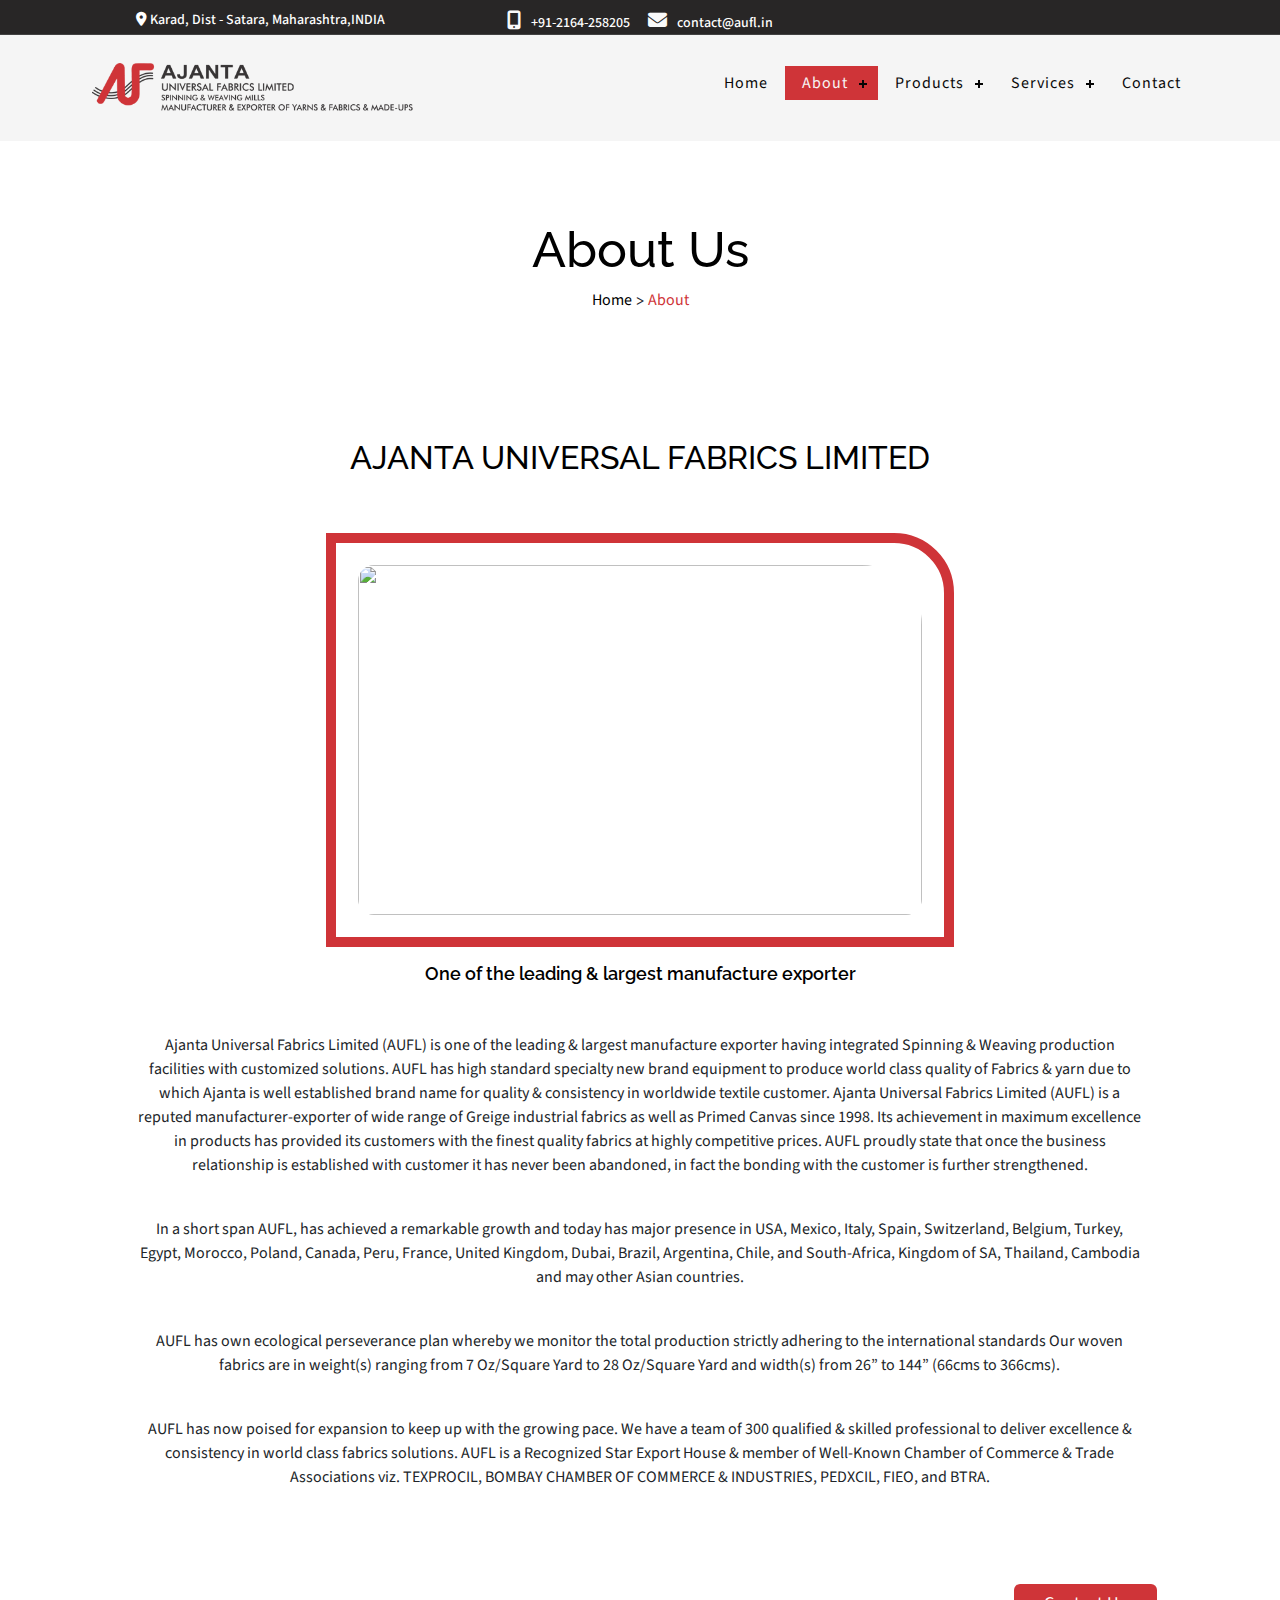
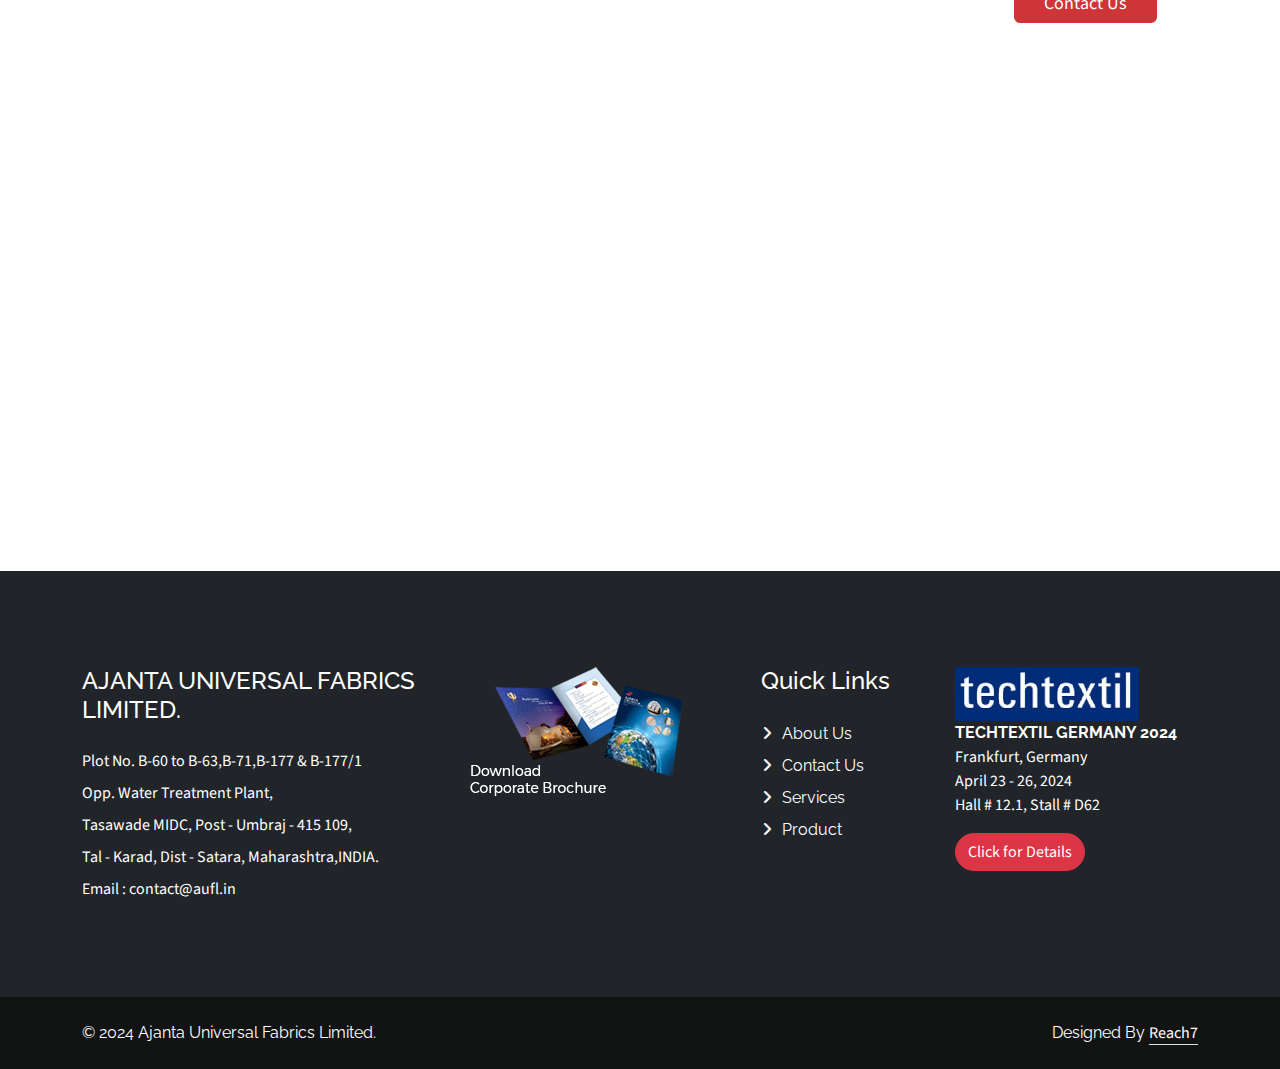
==== about.html @ 1047e1bd "Add files via upload" ====
<!DOCTYPE html>
<html lang="en">
<head>
    <meta charset="UTF-8">
    <meta name="viewport" content="width=device-width, initial-scale=1.0">
    <title>AJANTA</title>
    <link href="https://cdn.jsdelivr.net/npm/bootstrap@5.3.0-alpha1/dist/css/bootstrap.min.css" rel="stylesheet">
   

        
        <link rel="stylesheet" href="css/all.min.css">
    
    <!-- Custom CSS -->

    <!-- <link rel="stylesheet" href="css/style.css"> -->
    <link rel="stylesheet" href="css/style1.css">
    <link rel="stylesheet" href="css/all.min.css">

    <style>
        #contact-btn{
            font-size: 18px; 
            padding: 6px 30px; 
            border-radius: 6px;
             background-color: #cf3438;
              color: #fff;
              border: none;
              transition: 0.3s ease;
        }
        #contact-btn:hover{
            background-color: #fff;
            color: #cf3438;
            transition: 0.3s ease;
        }
        .img-outer{
            width: 50%;
            display: flex;
            align-items: center;
            justify-content: center;
            padding: 22px;
            border: 10px solid #cf3438;
            border-top-right-radius: 60px;
        }
        .head-para{
            margin-bottom: 0px;
        }
        
        
        @media screen and (max-width: 799px) {
            .head-para {
                margin-bottom: 6px;
            }
  #banner{
    flex-direction: column;
  }
  #banner p{
    text-align: center;
  }
  .img-outer{
    width: 100%;
    /* height: 300px; */
  }
  .para{
    width:100%;
  }
}
   
    </style>
</head>
<body>
    <header>
        <div class="header-top">
            <div class="container">
                <div class="row">
                    <div class="col-md-4 col-sm-12 right_info">
                        <p  class="head-para"><i class="fa-solid fa-location-dot"></i> Karad, Dist - Satara,
                            Maharashtra,INDIA</p>
                    </div>
                    <div class="col-md-4 col-sm-12 left_info">
                        <ul >
                            <li ><i class="fa fa-mobile-alt"></i><a href="tel:+91-2164-258205">+91-2164-258205</a></li>
                            <li><i style="margin-left: 14px;" class="fa fa-envelope " aria-hidden="true"></i><a href="mailto:contact@aufl.in" target="_blank">contact@aufl.in</a></li>
                        </ul>
                    </div>

                </div>
            </div>
        </div>

        <div class="header-main">
            <div class="container">
                <nav id='cssmenu'>
                    <div class="logo">
                        <a href="#"><img src="images/logo.png" class="text-white"></a>
                    </div>
                    <div id="head-mobile"></div>
                    <div class="button " style="background-color: rgb(167, 170, 170);border: none;"></div>
                    <ul>
                        <li ><a href='index.html'>Home</a></li>
                        <li class='active'><a href='about.html'>About</a>
                            <ul>
                                <li><a href='quality.html' style="font-size: 16px;">Quality</a></li>
                                <li><a href='rAndD.html' style="font-size: 16px;">R&D</a></li>
                            </ul>
                        </li>
                        <li><a href=''>Products</a>
                            <ul>
                                <li><a href='canvasFabric.html' style="font-size: 16px;">Duck canvas Fabric</a></li>
                                <li><a href='canvasBag.html' style="font-size: 16px;">Canvas Bags</a></li>
                            </ul>
                        </li>
                        <li><a href='#'>Services</a>
                            <ul>
                                <li><a href='export.html' style="font-size: 16px;">Exports</a></li>
                                <li><a href='' style="font-size: 16px;">Manufacturing</a>
                                    <ul>
                                        <li><a href='spinning.html' style="font-size: 16px;">Spinning</a></li>
                                        <li><a href='weaving.html' style="font-size: 16px;">Weaving</a></li>
                                    </ul>
                                </li>
                            </ul>
                        <li><a href='contact.html'>Contact</a></li>
                    </ul>
                </nav>
            </div>
        </div>
    </header>

   <!-- about sectioncoad -->

   <section>
    <div class="container-fluid" style="margin: 0px;">
        <div class="row">
            <div class="col-md-12">
                <div class="hero d-flex align-items-center justify-content-center flex-column"
                    style="width: 100%; height: 250px;  background: url(https://www.aufl.in/img/about-us.jpg); background-repeat: no-repeat; background-size: 100% 100%;">
                    <h2 class="text-center" style="font-size: 50px; color: #000;">About Us</h2>
                    <div>
                        <a href="index.html" style="text-decoration: none; color: #000; font-size: bold; ">Home</a>
                        <span>></span>
                        <a href="" style="text-decoration: none; color: #cf3438; font-size: bold; pointer-events: none;">About</a>
                    </div>
                </div>
            </div>
        </div>
        <div class="row">
            <div class="col-md-12">
                <div class=" d-flex align-items-center justify-content-center flex-column">
                    <h2 class="text-center mt-5" style="color: #000;">AJANTA UNIVERSAL FABRICS LIMITED</h2>
                    <div class="img-outer mt-5">
                    <img style="border-radius: 16px; border-top-right-radius: 60px;" class=" img" src="https://www.aufl.in/img/aufl.jpg" height="350px" width="100%" alt="">

                    </div>
                    <h4 class="mt-3 mb-4 text-center" style="color: #000; font-size: 18px; font-weight: 600;"> One of the leading & largest manufacture exporter</h4>
                    <p class="para text-center mt-4" style="width: 80%;">Ajanta Universal Fabrics Limited (AUFL) is one
                        of the leading & largest manufacture exporter
                        having integrated Spinning & Weaving production facilities with customized solutions. AUFL
                        has high standard specialty new brand equipment to produce world class quality of Fabrics &
                        yarn due to which Ajanta is well established brand name for quality & consistency in
                        worldwide textile customer. Ajanta Universal Fabrics Limited (AUFL) is a reputed
                        manufacturer-exporter of wide range of Greige industrial fabrics as well as Primed Canvas
                        since 1998. Its achievement in maximum excellence in products has provided its customers
                        with the finest quality fabrics at highly competitive prices. AUFL proudly state that once
                        the business relationship is established with customer it has never been abandoned, in fact
                        the bonding with the customer is further strengthened.
                    </p>
                    <p class="para text-center mt-4" style="width: 80%;">In a short span AUFL, has achieved a remarkable
                        growth and today has major presence in USA, Mexico, Italy, Spain, Switzerland, Belgium,
                        Turkey, Egypt, Morocco, Poland, Canada, Peru, France, United Kingdom, Dubai, Brazil,
                        Argentina, Chile, and South-Africa, Kingdom of SA, Thailand, Cambodia and may other Asian
                        countries.
                    </p>
                    <p class="para text-center mt-4" style="width: 80%;">AUFL has own ecological perseverance plan
                        whereby we monitor the total production strictly adhering to the international standards Our
                        woven fabrics are in weight(s) ranging from 7 Oz/Square Yard to 28 Oz/Square Yard and
                        width(s) from 26” to 144” (66cms to 366cms).
                    </p>
                    <p class="para text-center mt-4" style="width: 80%;">AUFL has now poised for expansion to keep up
                        with the growing pace. We have a team of 300 qualified & skilled professional to deliver
                        excellence & consistency in world class fabrics solutions. AUFL is a Recognized Star Export
                        House & member of Well-Known Chamber of Commerce & Trade Associations viz. TEXPROCIL, BOMBAY
                        CHAMBER OF COMMERCE & INDUSTRIES, PEDXCIL, FIEO, and BTRA.
                    </p>
                </div>
            </div>
        </div>

        <div class="row">
            <div class="col-md-12 d-flex align-items-center justify-content-center">
                <div id="banner" class=" mb-4 mt-5 p-3 px-5 d-flex align-items-center justify-content-between " style=" border-radius: 12px; width: 90%; background-color: rgba(128, 128, 128, 0.068);    background: url(https://www.aufl.in/img/solution-single/caption-bg.jpg); background-repeat: no-repeat; background-size: 100% 100%;">
                   <p style="color: #fff; font-size: 18px;">
                    Are You Looking For Best And Quality Canvas? <br/> Just Join With Ajanta Universal Fabrics Limited
                   </p>
                   <a href=""><button type="button" id="contact-btn">Contact Us</button></a>
                </div>
            </div>
        </div>

        <div class="row">
            <div class="col-md-12">
                <div class="mb-3 mt-5  d-flex align-items-center justify-content-center " >
                    <iframe width="90%" height="380" src="https://www.youtube.com/embed/ofMQ7tKlI3g?si=L_LBZhQAHMoDHYtq" title="YouTube video player" frameborder="0" allow="accelerometer; autoplay; clipboard-write; encrypted-media; gyroscope; picture-in-picture; web-share" referrerpolicy="strict-origin-when-cross-origin" allowfullscreen></iframe>
                </div>
            </div>
        </div>
    </div>
</section>
   <!-- end about section coad -->



<!-- Footer Start -->
<div class="container-fluid  bg-dark text-white footer mt-5 py-5 wow fadeIn" data-wow-delay="0.1s">
    <div class="container py-5">
        <div class="row g-5">
            <div class="col-lg-4 col-md-6">
                <h4 class="text-white mb-4">AJANTA UNIVERSAL FABRICS LIMITED.</h4>
                <p class="mb-2">Plot No. B-60 to B-63,B-71,B-177 & B-177/1</p>
                <p class="mb-2">Opp. Water Treatment Plant,</p>
                <p class="mb-2">Tasawade MIDC, Post - Umbraj - 415 109, </p>
                <p class="mb-2">Tal - Karad, Dist - Satara, Maharashtra,INDIA.</p>
                <a href="mailto:contact@aufl.in" class="text-decoration-none text-white">Email : contact@aufl.in</a>
                
            </div>
            <div class="col-lg-3 col-md-6">
                <div class=" text-left ">
                    <div class="single-footer-widget">
                       <a href="pdf/AUFL-Company-Profile-NEW.pdf" target="_blank">  <img src="images/download.png"> </a>        
                    </div>
                 </div>
            </div>
            <div class="col-lg-2 col-md-6">
                <h4 class="text-white mb-4">Quick Links</h4>
                <a class="btn btn-link" href="about.html">About Us</a>
                <a class="btn btn-link" href="contact.html">Contact Us</a>
                <a class="btn btn-link" href="export.html">Services</a>
                <a class="btn btn-link" href="canvasFabric.html">Product</a>
                <!-- <a class="btn btn-link" href="">Manufacturing</a> -->
            </div>
            <div class="col-lg-3 col-md-6">
                <p><strong><img src="images/Techtextil.jpg" width="184" height="54"><br>
                    TECHTEXTIL GERMANY 2024</strong><br>
                    Frankfurt, Germany<br>
                    April 23 - 26, 2024<br>
                    Hall # 12.1, Stall # D62<br>
                    <a title="Details" class="btn btn-danger rounded-pill mt-3" href="events.php"> Click for Details</a>            
                </p>
            </div>
        </div>
    </div>
</div> 
<!-- Footer End -->


<!-- Copyright Start -->
<div class="container-fluid copyright py-4">
    <div class="container">
        <div class="row">
            <div class="col-md-6 text-center text-md-start mb-3 mb-md-0 text-white">
                &copy; <span>2024 Ajanta Universal Fabrics Limited.</span>
            </div>
            <div class="col-md-6 text-center text-md-end text-white">
            
                 Designed By <a class="border-bottom text-decoration-none" href="https://reach7.in/" target="_blank">Reach7</a>
            </div>
        </div>
    </div>
</div>
<!-- Copyright End -->
<a href="#" class="btn btn-lg  btn-lg-square rounded-circle back-to-top "><i class="fa fa-arrow-circle-up"></i></i></a> 

<!-- Back to Top -->



<script src="https://code.jquery.com/jquery-3.5.1.slim.min.js"></script>
<script src="https://code.jquery.com/jquery-3.6.0.min.js"></script>
<script src="https://cdn.jsdelivr.net/npm/@popperjs/core@2.5.4/dist/umd/popper.min.js"></script>
<script src="https://maxcdn.bootstrapcdn.com/bootstrap/4.5.2/js/bootstrap.min.js"></script>
<script src="js/cro.js"></script>
</body>
</html>
---- css/style1.css ----
@import url('https://fonts.googleapis.com/css2?family=Source+Sans+3:ital,wght@0,200..900;1,200..900&display=swap');
@import url('https://fonts.googleapis.com/css2?family=Raleway:ital,wght@0,100..900;1,100..900&family=Source+Sans+3:ital,wght@0,200..900;1,200..900&display=swap');

* {

  font-family: "Raleway", sans-serif;

}

p {
  font-family: "Source Sans 3", sans-serif;
}

h1,
h2,
h3,
h4,
h5,
h6 {
  color: #ffffff;

}

a,
a:hover,
a:focus,
a:active {
  text-decoration: none;
  outline: none;
  font-family: "Source Sans 3", sans-serif;
}

ul {
  margin: 0;
  padding: 0;
  list-style: none;
}

header {
  position: relative;
  width: 100%;
  background: whitesmoke;
  z-index: 99;
}

/*---------header close----------*/
/*-----------header-top------------*/
.header-top {
  padding: 10px 0px 0px 0px;
  background: #282626;
}

.left_info ul li {
  display: inline-block;
  /* margin:5px 0px; */
}

.left_info a {
  color: #fffefe;
  font-size: 14px;
  font-weight: 500;
}

.left_info i.fa {
  font-size: 19px;
  color: #fafafa;
  padding-right: 10px;
}

.right_info p {
  color: #fff;
  font-size: 14px;
  font-weight: 500;
  line-height: 20px;
  text-align: center;
}

.left_info {
  text-align: center;
}

.right_info i.fa {
  font-size: 26px;
  margin-right: 10px;
  position: relative;
  bottom: -4px;
}

header i.fa.fa-mobile {
  bottom: -4px;
  font-size: 26px;
  position: relative;
  border: 40px;
  font-weight: 500;
}

.left_info ul li:last-child {
  margin: 0px !IMPORTANT;
}

.header-main {
  padding: 18px 0;
  border-top: 1px solid #424242;
}

/*-----------header-top Close------------*/
/*-----------header-menu------------*/
nav#cssmenu ul {
  float: right;
  margin-top: 13px;
}

.logo {
  position: relative;
  z-index: 123;
  padding: 10px;
  font: 18px verdana;
  color: #6DDB07;
  float: left;
}

.logo img {
  max-width: 330px;
  height: 50px;
  object-fit: cover;

}

@media (max-width: 330px) {
  .logo img {
    max-width: 280px;
    height: 50px;
    object-fit: cover;
  }


}

.logo a {
  color: #6DDB07;
}

#cssmenu,
#cssmenu ul,
#cssmenu ul li,
#cssmenu ul li a,
#cssmenu #head-mobile {
  border: 0;
  list-style: none;
  line-height: 1;
  display: block;
  position: relative;
  -webkit-box-sizing: border-box;
  -moz-box-sizing: border-box;
  box-sizing: border-box
}

#cssmenu:after,
#cssmenu>ul:after {
  content: ".";
  display: block;
  clear: both;
  visibility: hidden;
  line-height: 0;
  height: 0
}

#cssmenu #head-mobile {
  display: none
}

#cssmenu>ul>li {
  float: left
}

#cssmenu>ul>li>a {
  padding: 9px 17px;
  font-size: 16px;
  letter-spacing: 1px;
  text-decoration: none;
  color: #0a0a0a;
}

#cssmenu>ul>li:hover>a,
#cssmenu ul li.active a {
  color: #f7f5f5;
}

#cssmenu>ul>li:hover,
#cssmenu ul li.active:hover,
#cssmenu ul li.active,
#cssmenu ul li.has-sub.active:hover {
  background: #cf3438 !important;
  -webkit-transition: background .3s ease;
  -ms-transition: background .3s ease;
  transition: background .3s ease;
}

#cssmenu>ul>li.has-sub>a {
  padding-right: 30px
}

#cssmenu>ul>li.has-sub>a:after {
  position: absolute;
  top: 17px;
  right: 11px;
  width: 8px;
  height: 2px;
  display: block;
  background: #040404;
  content: ''
}

#cssmenu>ul>li.has-sub>a:before {
  position: absolute;
  top: 14px;
  right: 14px;
  display: block;
  width: 2px;
  height: 8px;
  background: #080808;
  content: '';
  -webkit-transition: all .25s ease;
  -ms-transition: all .25s ease;
  transition: all .25s ease;
}

#cssmenu>ul>li.has-sub:hover>a:before {
  top: 23px;
  height: 0
}

#cssmenu ul ul {
  position: absolute;
  left: -9999px;
  margin-top: 0;
}

#cssmenu ul ul li {
  height: 0;
  -webkit-transition: all .25s ease;
  -ms-transition: all .25s ease;
  background: #333;
  transition: all .25s ease
}

/* #cssmenu ul ul li:hover{} */
#cssmenu li:hover>ul {
  left: auto
}

#cssmenu li:hover>ul>li {
  height: 35px
}

#cssmenu ul ul ul {
  margin-left: 100%;
  top: 0
}

#cssmenu ul ul li a {
  border-bottom: 1px solid rgba(150, 150, 150, 0.15);
  padding: 11px 15px;
  width: 190px;
  font-size: 12px;
  text-decoration: none;
  color: #ddd;
  font-weight: 400;
}

#cssmenu ul ul li:last-child>a,
#cssmenu ul ul li.last-item>a {
  border-bottom: 0
}

#cssmenu ul ul li:hover>a,
#cssmenu ul ul li a:hover {
  color: #fff
}

#cssmenu ul ul li.has-sub>a:after {
  position: absolute;
  top: 16px;
  right: 11px;
  width: 8px;
  height: 2px;
  display: block;
  background: #ddd;
  content: ''
}

#cssmenu ul ul li.has-sub>a:before {
  position: absolute;
  top: 13px;
  right: 14px;
  display: block;
  width: 2px;
  height: 8px;
  background: #ddd;
  content: '';
  -webkit-transition: all .25s ease;
  -ms-transition: all .25s ease;
  transition: all .25s ease
}

#cssmenu ul ul>li.has-sub:hover>a:before {
  top: 17px;
  height: 0
}

#cssmenu ul ul li.has-sub:hover,
#cssmenu ul li.has-sub ul li.has-sub ul li:hover {
  background: #363636;
}

#cssmenu ul ul ul li.active a {
  border-left: 1px solid #333
}

#cssmenu>ul>li.has-sub>ul>li.active>a,
#cssmenu>ul ul>li.has-sub>ul>li.active>a {
  border-top: 1px solid #333
}

@media screen and (max-width:991px) {
  .logo {
    position: absolute;
    top: 0;
    left: 0;
    width: 100%;
    height: 46px;
    text-align: center;
    padding: 10px 0 0 0;
    float: none
  }

  .logo2 {
    display: none
  }

  nav {
    width: 100%;
  }

  #cssmenu {
    width: 100%
  }

  #cssmenu ul {
    width: 100%;
    display: none
  }

  #cssmenu ul li {
    width: 100%;
    border-top: 1px solid #444;
    float: left;
  }

  #cssmenu ul li:hover {
    background: transparent !important;
  }

  #cssmenu ul ul li,
  #cssmenu li:hover>ul>li {
    height: auto
  }

  #cssmenu ul li a,
  #cssmenu ul ul li a {
    width: 100%;
    border-bottom: 0
  }

  #cssmenu ul ul li a {
    padding-left: 25px
  }

  #cssmenu ul ul li {
    background: #333 !important;
  }

  #cssmenu ul ul li:hover {
    background: #363636 !important
  }

  #cssmenu ul ul ul li a {
    padding-left: 35px
  }

  #cssmenu ul ul li a {
    color: #ddd;
    background: none
  }

  #cssmenu ul ul li:hover>a,
  #cssmenu ul ul li.active>a {
    color: #fff
  }

  #cssmenu ul ul,
  #cssmenu ul ul ul {
    position: relative;
    left: 0;
    width: 100%;
    margin: 0;
    text-align: left
  }

  #cssmenu>ul>li.has-sub>a:after,
  #cssmenu>ul>li.has-sub>a:before,
  #cssmenu ul ul>li.has-sub>a:after,
  #cssmenu ul ul>li.has-sub>a:before {
    display: none
  }

  #cssmenu #head-mobile {
    display: block;
    padding: 28px;
    color: #ddd;
    font-size: 12px;
    font-weight: 700
  }

  .button {
    width: 55px;
    height: 46px;
    position: absolute;
    right: 0;
    top: 0;
    cursor: pointer;
    z-index: 12399994;
  }

  .button:after {
    position: absolute;
    top: 22px;
    right: 20px;
    display: block;
    height: 8px;
    width: 20px;
    border-top: 2px solid #dddddd;
    border-bottom: 2px solid #dddddd;
    content: ''
  }

  .button:before {
    /* -webkit-transition: all .3s ease;
    -ms-transition: all .3s ease;
    transition: all .3s ease; */
    position: absolute;
    top: 16px;
    right: 20px;
    display: block;
    height: 2px;
    width: 20px;
    background: #ddd;
    content: ''
  }

  .button.menu-opened:after {
    /* -webkit-transition: all .3s ease;
    -ms-transition: all .3s ease;
    transition: all .3s ease; */
    top: 23px;
    border: 0;
    height: 2px;
    width: 19px;
    background: #fff;
    -webkit-transform: rotate(45deg);
    -moz-transform: rotate(45deg);
    -ms-transform: rotate(45deg);
    -o-transform: rotate(45deg);
    transform: rotate(45deg)
  }

  .button.menu-opened:before {
    top: 23px;
    background: #fff;
    width: 19px;
    -webkit-transform: rotate(-45deg);
    -moz-transform: rotate(-45deg);
    -ms-transform: rotate(-45deg);
    -o-transform: rotate(-45deg);
    transform: rotate(-45deg)
  }

  #cssmenu .submenu-button {
    position: absolute;
    z-index: 99;
    right: 0;
    top: 0;
    display: block;
    border-left: 1px solid #444;
    height: 46px;
    width: 46px;
    cursor: pointer
  }

  #cssmenu .submenu-button.submenu-opened {
    background: #262626
  }

  #cssmenu ul ul .submenu-button {
    height: 34px;
    width: 34px
  }

  #cssmenu .submenu-button:after {
    position: absolute;
    top: 22px;
    right: 19px;
    width: 8px;
    height: 2px;
    display: block;
    background: #ddd;
    content: ''
  }

  #cssmenu ul ul .submenu-button:after {
    top: 15px;
    right: 13px
  }

  #cssmenu .submenu-button.submenu-opened:after {
    background: #fff
  }

  #cssmenu .submenu-button:before {
    position: absolute;
    top: 19px;
    right: 22px;
    display: block;
    width: 2px;
    height: 8px;
    background: #ddd;
    content: ''
  }

  #cssmenu ul ul .submenu-button:before {
    top: 12px;
    right: 16px
  }

  #cssmenu .submenu-button.submenu-opened:before {
    display: none
  }

  #cssmenu ul ul ul li.active a {
    border-left: none
  }

  #cssmenu>ul>li.has-sub>ul>li.active>a,
  #cssmenu>ul ul>li.has-sub>ul>li.active>a {
    border-top: none
  }
}

.carousel-item {
  height: 400px;
  width: 100%;
}

.carousel-item img {
  height: 100%;
  width: 100%;
}

div#slider-home .carousel-item::before {
  background: #0000005c;
  content: "";
  position: absolute;
  width: 100%;
  height: 100%;
}

#slider-home h3 {
  text-transform: capitalize;
  font-size: 50px;
}

#slider-home p {
  font-size: 23px;
}

#slider-home .btn {
  background: #cf3438;
  color: #fff;
  padding: 12px 30px !important;
  font-size: 18px;
  text-transform: uppercase;
  letter-spacing: 1px;
  margin-top: 10px;
  margin-bottom: 30px;

}

#slider-home .btn:hover {
  background: #ffffff;
  color: #cf3438;
  transition: 0.5s ease;
  
}


/* /////////////////////////////// */
.features .nav-tabs {
  border: 0;
}

.features .nav-item {
  width: 100%;
  margin-bottom: 15px;
}

.features .nav-item:last-child {
  margin-bottom: 0;
}

.features .nav-link {
  color: var(--heading-color);
  border: 0;
  padding: 30px;
  transition: 0.3s;
  border-radius: 10px;
  display: flex;
  cursor: pointer;
}

.features .nav-link i {
  background-color: var(--contrast-color);
  color: var(--accent-color);
  display: flex;
  align-items: center;
  justify-content: center;
  margin-right: 20px;
  width: 48px;
  height: 48px;
  font-size: 22px;
  flex-shrink: 0;
  border-radius: 50px;
  box-shadow: 0 2px 4px color-mix(in srgb, var(--default-color), transparent 85%);
}

.features .nav-link h4 {
  font-size: 20px;
  font-weight: 600;
  margin: 0 0 10px 0;
  transition: 0.3s;
}

.features .nav-link p {
  font-size: 15px;
  margin: 0;
}

.features .nav-link:hover {
  background: color-mix(in srgb, var(--accent-color), transparent 96%);
}

.features .nav-link.active {
  background: color-mix(in srgb, var(--accent-color), transparent 92%);
}

.features .tab-pane img {
  border-radius: 15px;
}

/*--------------------------------------------------------------
  # Features Details Section
  --------------------------------------------------------------*/
.features-details .features-item+.features-item {
  margin-top: 60px;
}

.features-details .features-item .content {
  background-color: color-mix(in srgb, var(--accent-color), transparent 95%);
  color: color-mix(in srgb, var(--default-color), transparent 40%);
  padding: 30px;
  border-radius: 10px;
}

.features-details .features-item h3 {
  font-weight: 700;
  font-size: 26px;
  margin-bottom: 15px;
}

.features-details .features-item .more-btn {
  background-color: #cf3438;
  ;
  color: white;
  padding: 6px 30px;
  border-radius: 6px;
}

.features-details .features-item .more-btn:hover {
  background-color: color-mix(in srgb, var(--accent-color), transparent 20%);
  color: red;
}

.features-details .features-item ul {
  list-style: none;
  padding: 0;
}

.features-details .features-item ul li {
  padding-bottom: 10px;
  display: flex;
  align-items: center;
}

.features-details .features-item ul li:last-child {
  padding-bottom: 0;
}

.features-details .features-item ul i {
  font-size: 20px;
  margin-right: 10px;
  color: var(--accent-color);
}

.features-details .features-item img {
  border-radius: 15px;
}

@media (max-width: 320px) {
  .container-fluid {
    margin-top: 10px;
  }
}

/* specal section css */
.bgimg {
  height: 550px;
  width: 100%;
  background-image: url(../images/WhatsApp\ Image\ 2024-05-28\ at\ 12.35.30\ PM.jpeg);
  background-size: cover;
  background-position: center;
}

.box {
  height: 120%;
  width: 100%;
  background-color: whitesmoke;
  line-height: 30px;
  background-color: #1c1f1e;
  color: whitesmoke;
  border-radius: 5px;
}

.b {
  min-height: 200px;
  width: 100%;

  text-align: center;
}

/*** Footer ***/

.footer .btn.btn-link {
  display: block;
  margin-bottom: 5px;
  padding: 0;
  text-align: left;
  color: var(--light);
  font-weight: normal;
  text-transform: capitalize;
  text-decoration: none;
  transition: .3s;
}

.footer .btn.btn-link::before {
  position: relative;
  content: "\f105";
  font-family: "Font Awesome 5 Free";
  font-weight: 900;
  margin-right: 10px;
}

.footer .btn.btn-link:hover {
  /* color: #e60b33; */
  letter-spacing: 1px;
  box-shadow: none;
  color: #cf3438;
}

.copyright {
  color: var(--black-color);
  background: #121413;
}

.copyright a {
  color: var(--black-color);
}

.copyright a:hover {
  color: #ffffff;
}

.back-to-top {
  position: fixed;
  bottom: 25px;
  right: 25px;
  display: none;
}
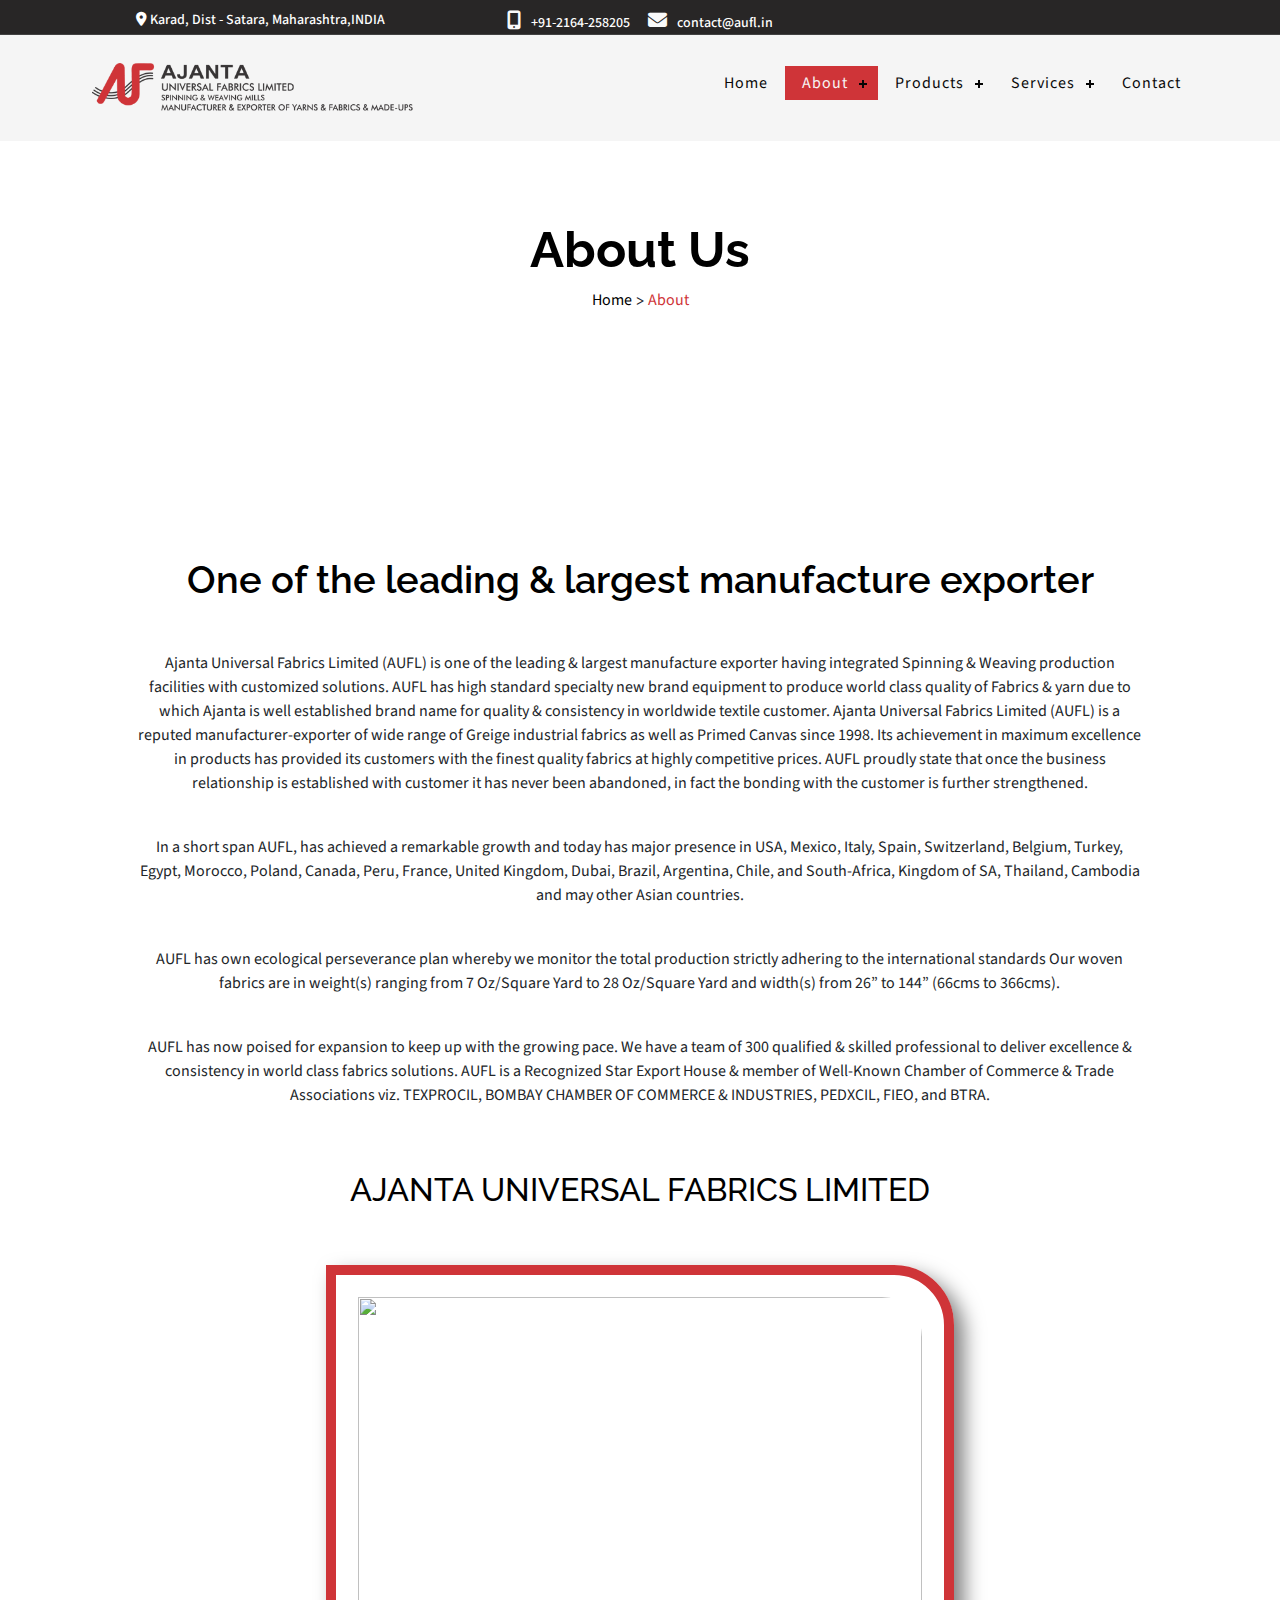
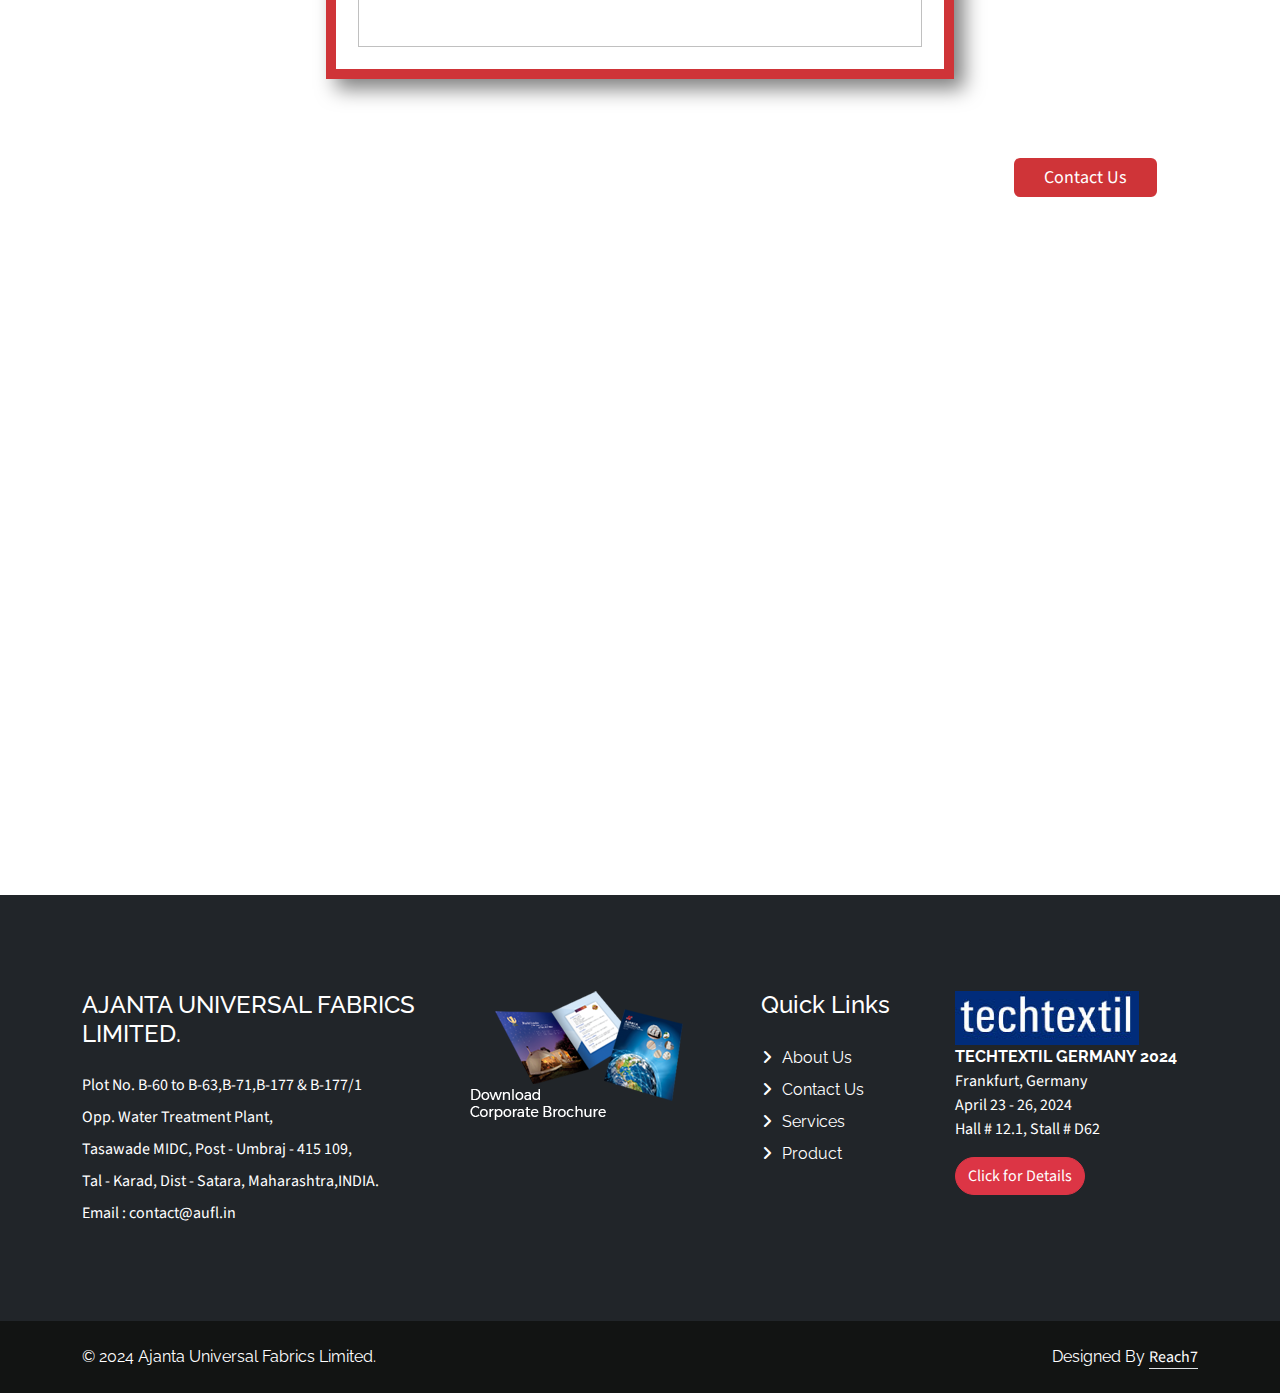
==== commit d6ad9988: "Add files via upload" ====
--- a/about.html
+++ b/about.html
@@ -63,6 +63,13 @@
     width:100%;
   }
 }
+
+
+
+  .boxShadow{
+            box-shadow: 10px 10px 20px rgba(0, 0, 0, 0.5);
+        }
+
    
     </style>
 </head>
@@ -133,7 +140,7 @@
             <div class="col-md-12">
                 <div class="hero d-flex align-items-center justify-content-center flex-column"
                     style="width: 100%; height: 250px;  background: url(https://www.aufl.in/img/about-us.jpg); background-repeat: no-repeat; background-size: 100% 100%;">
-                    <h2 class="text-center" style="font-size: 50px; color: #000;">About Us</h2>
+                    <h2 class="text-center" style="font-size: 50px; font-weight: bold; color: #000;">About Us</h2>
                     <div>
                         <a href="index.html" style="text-decoration: none; color: #000; font-size: bold; ">Home</a>
                         <span>></span>
@@ -142,15 +149,19 @@
                 </div>
             </div>
         </div>
+
+
+
+
+
         <div class="row">
             <div class="col-md-12">
                 <div class=" d-flex align-items-center justify-content-center flex-column">
-                    <h2 class="text-center mt-5" style="color: #000;">AJANTA UNIVERSAL FABRICS LIMITED</h2>
-                    <div class="img-outer mt-5">
-                    <img style="border-radius: 16px; border-top-right-radius: 60px;" class=" img" src="https://www.aufl.in/img/aufl.jpg" height="350px" width="100%" alt="">
-
-                    </div>
-                    <h4 class="mt-3 mb-4 text-center" style="color: #000; font-size: 18px; font-weight: 600;"> One of the leading & largest manufacture exporter</h4>
+                  
+
+                    <div class="row" style="height:150px"></div>
+                    
+                    <h4 class="mt-3 mb-4 text-center" style="color: #000; font-size: 38px; font-weight: 600;"> One of the leading & largest manufacture exporter</h4>
                     <p class="para text-center mt-4" style="width: 80%;">Ajanta Universal Fabrics Limited (AUFL) is one
                         of the leading & largest manufacture exporter
                         having integrated Spinning & Weaving production facilities with customized solutions. AUFL
@@ -180,6 +191,14 @@
                         House & member of Well-Known Chamber of Commerce & Trade Associations viz. TEXPROCIL, BOMBAY
                         CHAMBER OF COMMERCE & INDUSTRIES, PEDXCIL, FIEO, and BTRA.
                     </p>
+
+
+
+                      <h2 class="text-center mt-5" style="color: #000;">AJANTA UNIVERSAL FABRICS LIMITED</h2>
+                    <div class="img-outer mt-5 boxShadow">
+                    <img style=" border-top-right-radius: 40px;" class=" img" src="https://www.aufl.in/img/aufl.jpg" height="350px" width="100%" alt="">
+
+                    </div>
                 </div>
             </div>
         </div>
@@ -194,6 +213,8 @@
                 </div>
             </div>
         </div>
+
+                    <div class="row" style="height:150px"></div>
 
         <div class="row">
             <div class="col-md-12">
